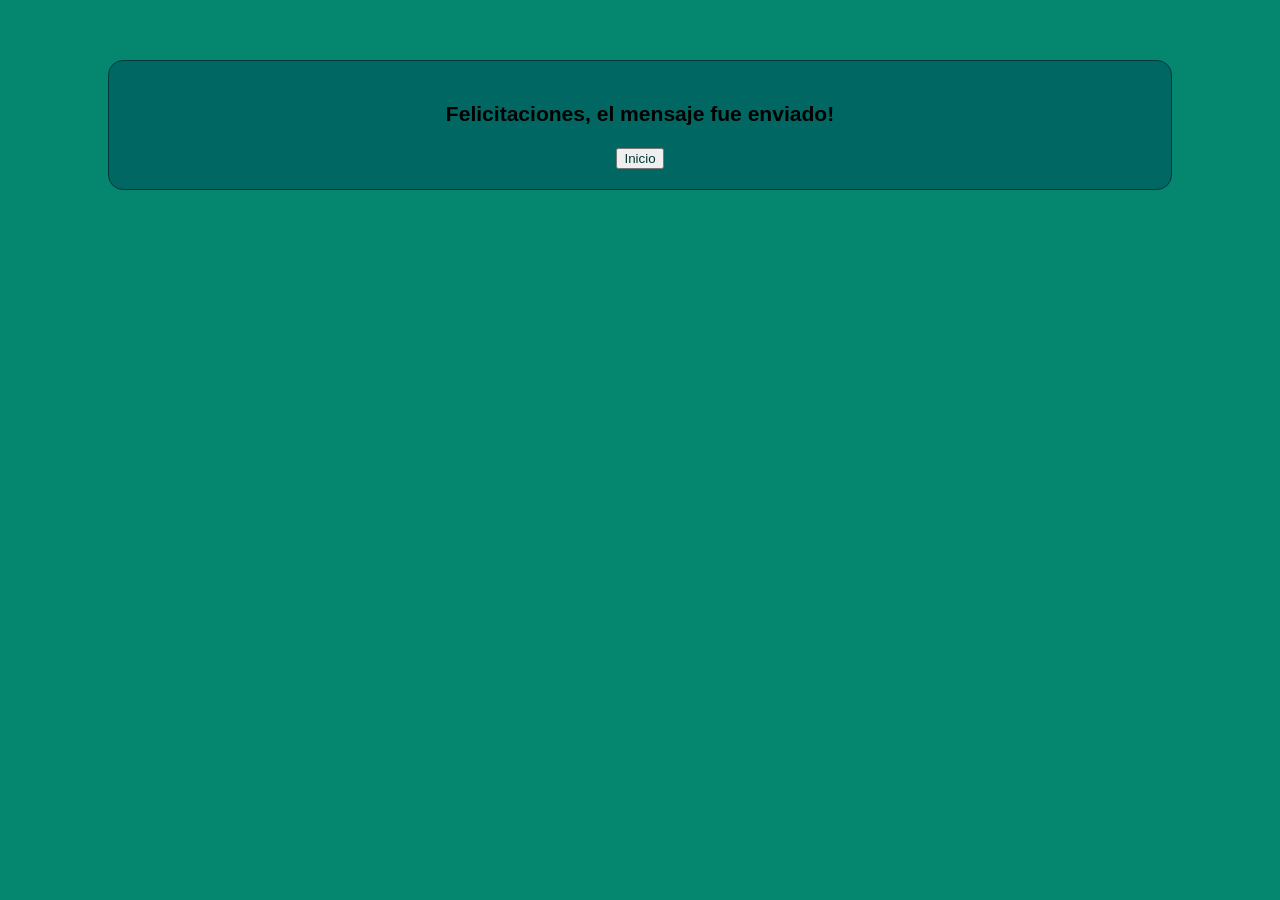
==== congrats.html @ f9f846be "Subo trabajo hecho en VS Code" ====
<!DOCTYPE html>
<html lang="en">

<head>
    <meta charset="UTF-8">
    <meta name="viewport" content="width=device-width, initial-scale=1.0">
    <title></title>
    <title>Felicidades</title>
    <link rel="icon" href="IMG/FAVICON.jpg">
    <link rel="stylesheet" href="./CSS/global.css">
</head>

<body>
    <section>
        <article class="tarjeta">
            <h1>Felicitaciones, el mensaje fue enviado!</h1>

            <button onclick="window.location.href='index.html'">Inicio</button>
    </section>
</body>

</html>
---- CSS/global.css ----
html {
    font-size: large;
}

header {
    display: flex;
    justify-content: space-between;
    align-items: center;
}

#logo {
    width: 200px;
}

a {
    padding: 20px;
    display: inline-block;
}

nav {
    a {
        padding: 20px;
        margin: 0 20px;
        color: rgb(216, 248, 244);
        text-decoration: none;
        font-size: 20px;
        background-color: rgb(135, 180, 171);
        border: 1px solid #3c6a69;
        border-radius: 15px;
        box-shadow: 0px 1px 1px 1px #173632c2;
    }
}

body {
    background-color: rgb(5, 134, 110);
    font-family: 'Gill Sans', 'Gill Sans MT', Calibri, 'Trebuchet MS', sans-serif;
    text-align: center;
}

h2 {
    color:
        rgb(0, 51, 42);
}

h3 {
    color: rgb(175, 225, 216);
}

.tarjeta {
    background-color: rgb(0, 103, 98);
    border: 1.5px solid #00353a;
    border-radius: 15px;
    padding: 20px;
    margin: 60px 100px;

}

button,
input {
    color: rgb(2, 55, 50);
}

svg {
    color:
        rgba(221, 233, 235, 0.773);
}

a {
    text-decoration: none;
}

/*.card:hover {
  transform: scale(1.05); /* efecto al pasar el mouse */
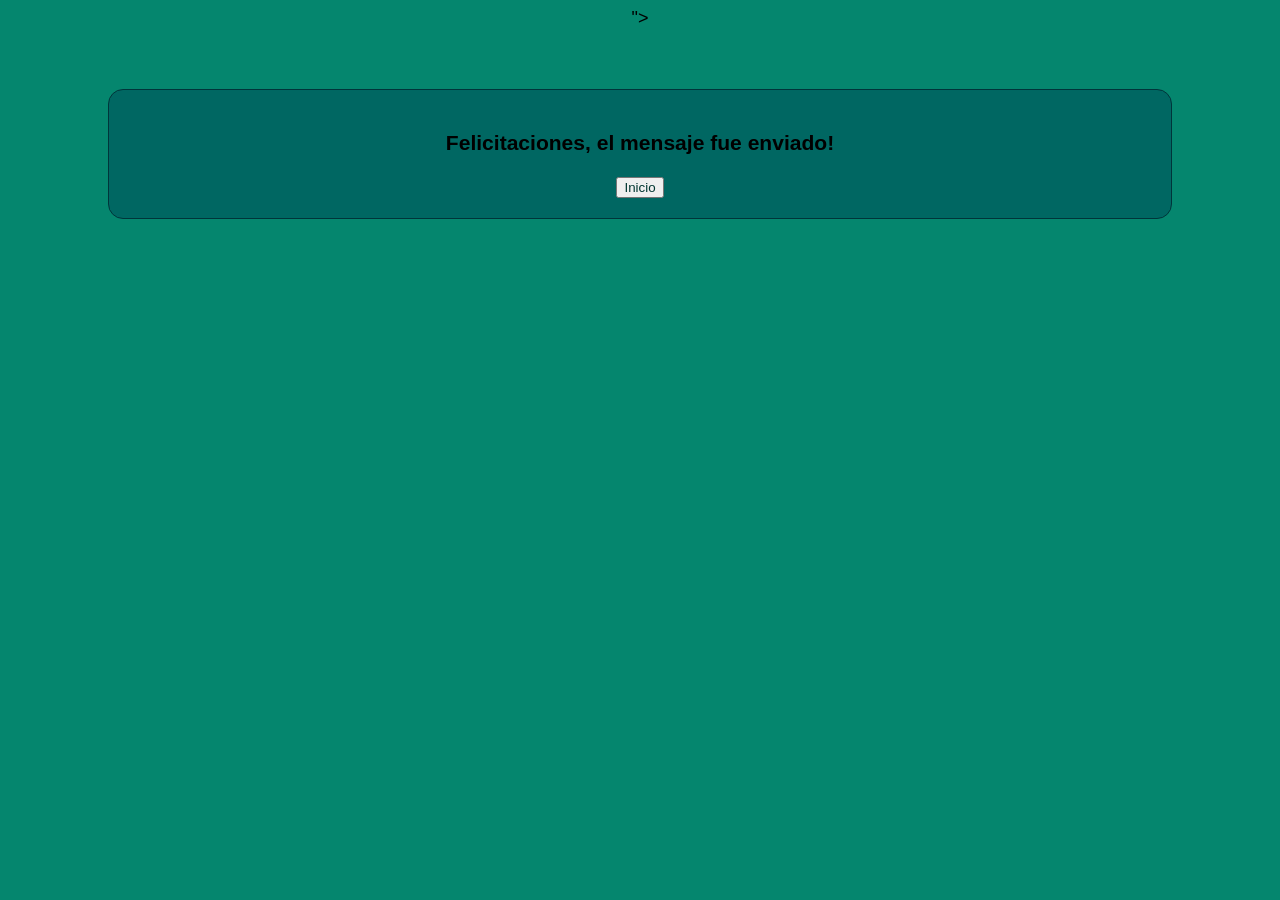
==== commit fe11218f: "Update congrats.html modificacion favicon" ====
--- a/congrats.html
+++ b/congrats.html
@@ -6,7 +6,7 @@
     <meta name="viewport" content="width=device-width, initial-scale=1.0">
     <title></title>
     <title>Felicidades</title>
-    <link rel="icon" href="IMG/FAVICON.jpg">
+    <link rel="icon" href="G/MAPA_FAVICON.jpg">">
     <link rel="stylesheet" href="./CSS/global.css">
 </head>
 
@@ -19,4 +19,4 @@
     </section>
 </body>
 
-</html>+</html>
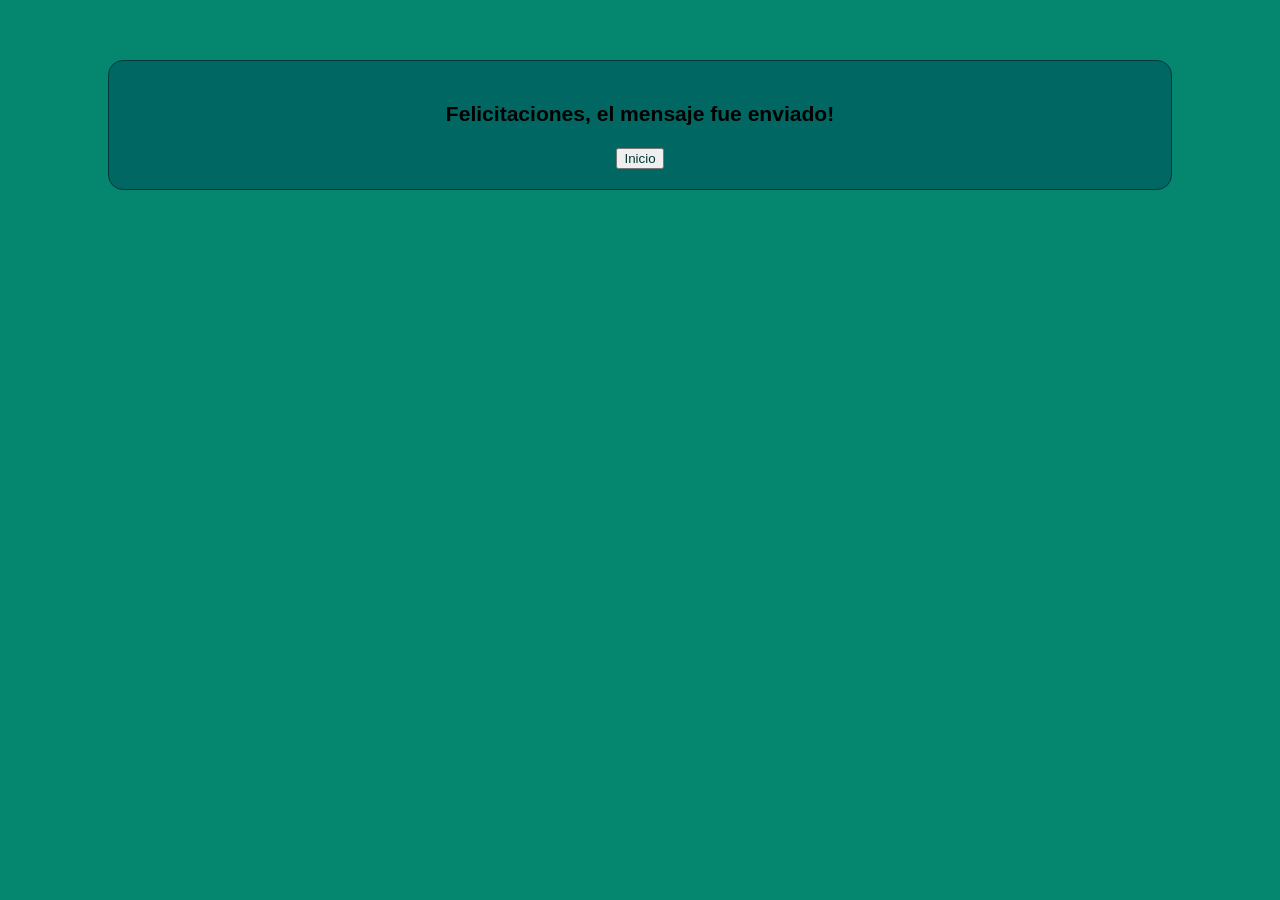
==== commit 5b692b59: "Update congrats.html FAVICON" ====
--- a/congrats.html
+++ b/congrats.html
@@ -6,7 +6,7 @@
     <meta name="viewport" content="width=device-width, initial-scale=1.0">
     <title></title>
     <title>Felicidades</title>
-    <link rel="icon" href="G/MAPA_FAVICON.jpg">">
+    <link rel="icon" href="IMG/MAPA_FAVICON.jpg">
     <link rel="stylesheet" href="./CSS/global.css">
 </head>
 
